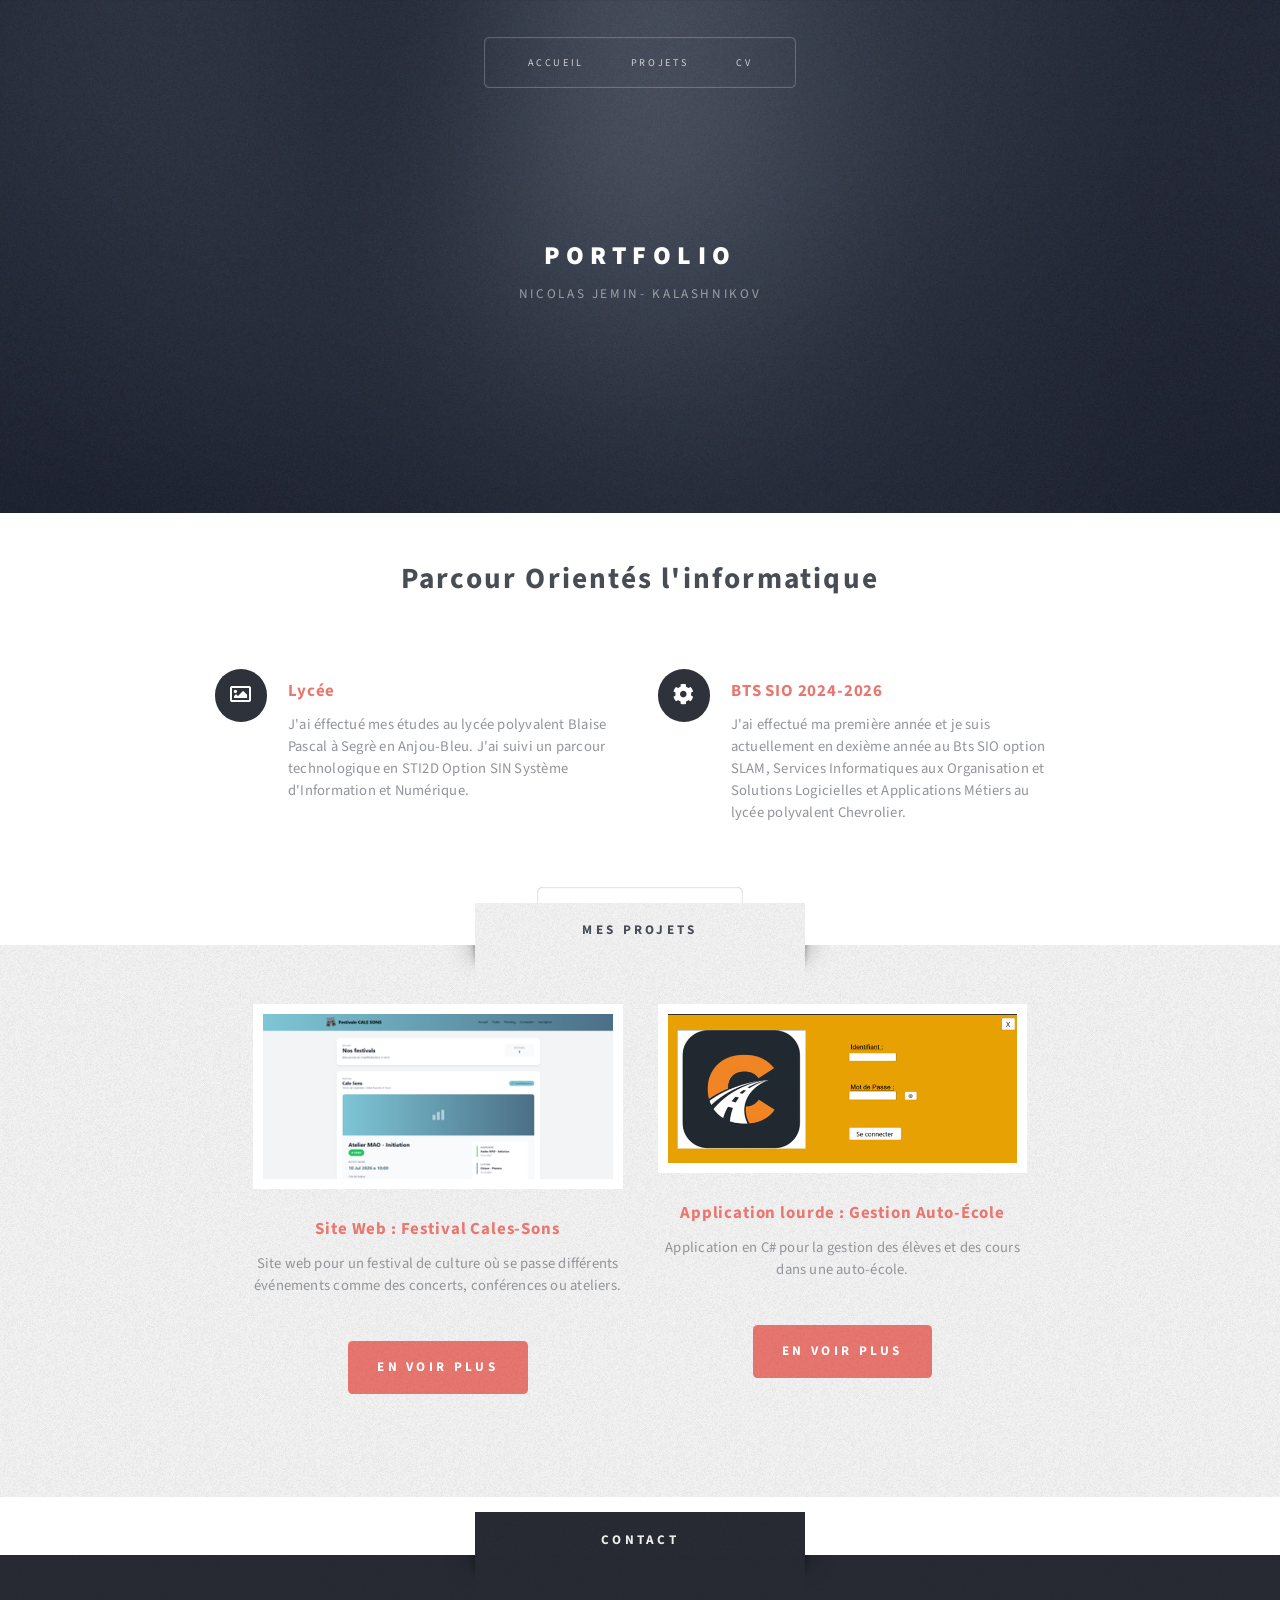
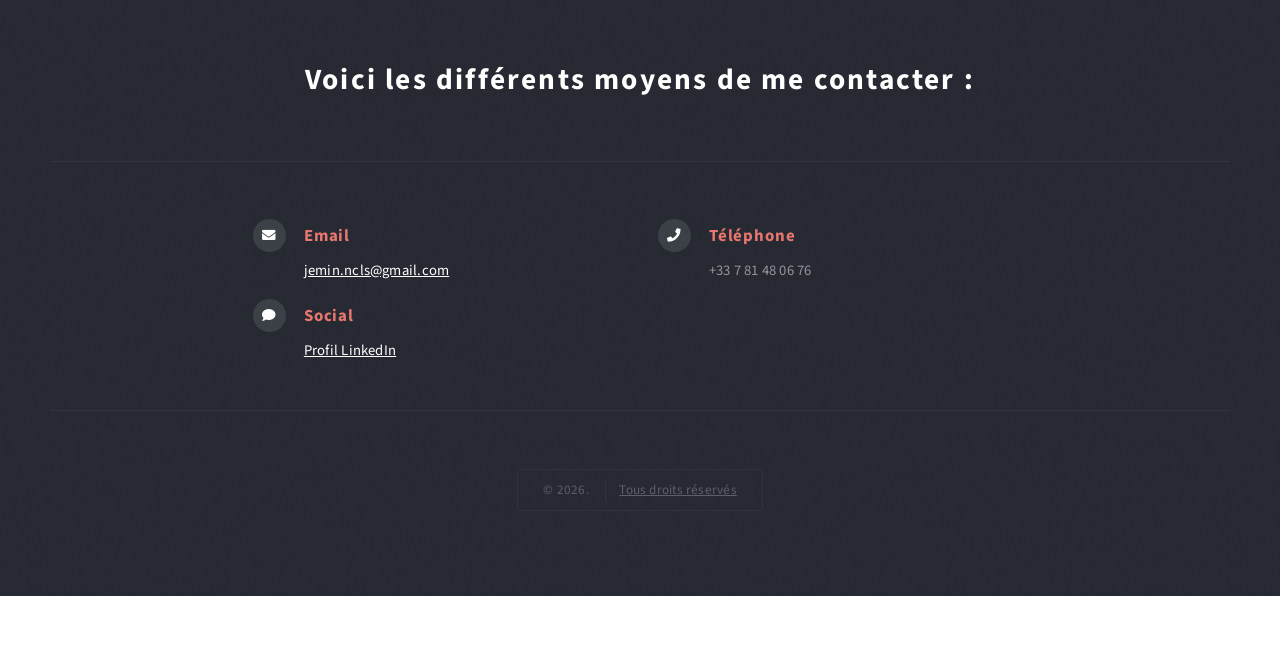
==== index.html @ 2f9d300e "correction erreurs" ====
<!DOCTYPE HTML>
<!--
	Escape Velocity by HTML5 UP
	html5up.net | @ajlkn
	Free for personal and commercial use under the CCA 3.0 license (html5up.net/license)
-->
<html>
	<!-- HEAD - Métadonnées et ressources -->
	<head>
		<!-- Titre de la page -->
		<title>Portfolio</title>
		<!-- Encodage UTF-8 -->
		<meta charset="utf-8" />
		<!-- Feuille de style principale -->
		<link rel="stylesheet" href="assets/css/main.css" />
	</head>
	<body class="homepage is-preload">
		<div id="page-wrapper">

			<!-- HEADER - En-tête principal du site -->
				<section id="header" class="wrapper">

					<!-- LOGO - Titre et sous-titre du site -->
						<div id="logo">
							<h1><a href="index.html">Portfolio</a></h1>
							<p>Nicolas Jemin- Kalashnikov</p>
						</div>

					<!-- NAV - Barre de navigation principale avec menu déroulant -->
						<nav id="nav">
							<ul>
								<li class="current"><a href="index.html">Accueil</a></li>
								<li class="current"><a href="Projet.html">Projets</a></li>
								<li class="current"><a href="CV.html">CV</a></li>
							</ul>
						</nav>

				</section>

					<!-- FEATURES - Grille de 6 fonctionnalités en 2 colonnes -->
							<section id="features">
								<header class="style1">
									<h2>Parcour Orientés l'informatique</h2>
								</header>
								<div class="feature-list">
									<div class="row">
										<div class="col-6 col-12-medium">
											<section>
												<h3 class="icon fa-image">Lycée </h3>
												<p>J'ai éffectué mes études au lycée polyvalent Blaise Pascal à Segrè en Anjou-Bleu. J'ai suivi un parcour technologique en STI2D Option SIN Système d'Information et Numérique.</p>
											</section>
										</div>
										<div class="col-6 col-12-medium">
											<section>
												<h3 class="icon solid fa-cog">BTS SIO  2024-2026</h3>
												<p>J'ai effectué ma première année et je suis actuellement en dexième année au Bts SIO option SLAM, Services Informatiques aux Organisation et Solutions Logicielles et Applications Métiers au lycée polyvalent Chevrolier.</p>
											</section>
										</div>
									</div>
								</div>
								<ul class="actions special">
									<li><a href="CV.html" class="button style2 large">Lien vers CV</a></li>
								</ul>
							</section>

					</div>
				</section>

			<!-- HIGHLIGHTS SECTION - Section d'approbations/témoignages avec 2 colonnes -->
			 				<section id="highlights" class="wrapper style3">
					<div class="title">Mes Projets</div>
					<div class="container">
						<div class="row aln-center">
							<div class="col-4 col-12-medium">
								<section class="highlight">
									<a href="#" class="image featured"><img src="images/Image site festivake Cales-sons.png" alt="Festival Cales-Sons" /></a>
									<h3><a href="#">Site Web : Festival Cales-Sons</a></h3>
									<p>Site web pour un festival de culture où se passe différents événements comme des concerts, conférences ou ateliers.</p>
									<ul class="actions">
										<li><a href="Projet.html" class="button style1">En voir plus</a></li>
									</ul>
								</section>
							</div>
							<div class="col-4 col-12-medium">
								<section class="highlight">
									<a href="#" class="image featured"><img src="images/ApplicationCDS49png.png" alt="Festival Cales-Sons" /></a>
										<h3><a href="#">Application lourde : Gestion Auto-École</a></h3>
										<p>Application en C# pour la gestion des élèves et des cours dans une auto-école.</p>
										<ul class="actions">
											<li><a href="Projet.html" class="button style1">En voir plus</a></li>
										</ul>
								</section>
							</div>
						</div>
					</div>
				</section>

			<!-- FOOTER SECTION - Pied de page avec formulaire de contact et informations de contact -->
				<section id="footer" class="wrapper style4">
					<div class="title">Contact</div>
					<div class="container">
						
						<header class="style1">
							<h2>Voici les différents moyens de me contacter :</h2>
						</header>

						<div class="row aln-center">
							
							<div class="col-8 col-12-medium">
								
								<section class="feature-list small">
									<div class="row">
										
										<div class="col-6 col-12-small">
											<section>
												<h3 class="icon solid fa-envelope">Email</h3>
												<p>
													<a href="mailto:jemin.ncls@gmail.com">jemin.ncls@gmail.com</a>
												</p>
												<h3 class="icon solid fa-comment">Social</h3>
												<p>
													<a href="https://www.linkedin.com/in/nicolas-jemin-1128933a9/" target="_blank">Profil LinkedIn</a>
												</p>
											</section>
										</div>

										<div class="col-6 col-12-small">
											<section>
												<h3 class="icon solid fa-phone">Téléphone</h3>
												<p>
													+33 7 81 48 06 76
												</p>
											</section>
										</div>

									</div>
								</section>

							</div>
						</div>

						<div id="copyright" style="text-align: center;">
							<ul>
								<li>&copy; 2026.</li>
								<li><a href="#">Tous droits réservés</a></li>
							</ul>
						</div>
						
					</div>
				</section>

<!-- SCRIPTS - Fichiers JavaScript -->
		<!-- jQuery principal -->
		<script src="assets/js/jquery.min.js"></script>
		<!-- Plugin jQuery Dropotron (menus déroulants) -->
		<script src="assets/js/jquery.dropotron.min.js"></script>
		<!-- Utilitaires du navigateur -->
		<script src="assets/js/browser.min.js"></script>
		<!-- Gestion des points de rupture responsive -->
		<script src="assets/js/breakpoints.min.js"></script>
		<!-- Fonctions utilitaires générales -->
		<script src="assets/js/util.js"></script>
		<!-- Script principal du site -->
			<script src="assets/js/main.js"></script>

	</body>
	<!-- FIN DU DOCUMENT -->
</html>
---- assets/css/main.css ----
@import url("fontawesome-all.min.css");
@import url("https://fonts.googleapis.com/css?family=Source+Sans+Pro:400,400italic,700,900");

/*
	Escape Velocity by HTML5 UP
	html5up.net | @ajlkn
	Free for personal and commercial use under the CCA 3.0 license (html5up.net/license)
*/

html, body, div, span, applet, object,
iframe, h1, h2, h3, h4, h5, h6, p, blockquote,
pre, a, abbr, acronym, address, big, cite,
code, del, dfn, em, img, ins, kbd, q, s, samp,
small, strike, strong, sub, sup, tt, var, b,
u, i, center, dl, dt, dd, ol, ul, li, fieldset,
form, label, legend, table, caption, tbody,
tfoot, thead, tr, th, td, article, aside,
canvas, details, embed, figure, figcaption,
footer, header, hgroup, menu, nav, output, ruby,
section, summary, time, mark, audio, video {
	margin: 0;
	padding: 0;
	border: 0;
	font-size: 100%;
	font: inherit;
	vertical-align: baseline;}

article, aside, details, figcaption, figure,
footer, header, hgroup, menu, nav, section {
	display: block;}

body {
	line-height: 1;
}

ol, ul {
	list-style: none;
}

blockquote, q {
	quotes: none;
}

	blockquote:before, blockquote:after, q:before, q:after {
		content: '';
		content: none;
	}

table {
	border-collapse: collapse;
	border-spacing: 0;
}

body {
	-webkit-text-size-adjust: none;
}

mark {
	background-color: transparent;
	color: inherit;
}

input::-moz-focus-inner {
	border: 0;
	padding: 0;
}

input, select, textarea {
	-moz-appearance: none;
	-webkit-appearance: none;
	-ms-appearance: none;
	appearance: none;
}

/* Basic */

	@-ms-viewport {
		width: device-width;
	}

	html {
		box-sizing: border-box;
	}

	*, *:before, *:after {
		box-sizing: inherit;
	}

	body.is-preload *, body.is-preload *:before, body.is-preload *:after {
		-moz-animation: none !important;
		-webkit-animation: none !important;
		-ms-animation: none !important;
		animation: none !important;
		-moz-transition: none !important;
		-webkit-transition: none !important;
		-ms-transition: none !important;
		transition: none !important;
	}

	body, input, textarea, select {
		font-family: 'Source Sans Pro', sans-serif;
		font-weight: 400;
		color: #919499;
		font-size: 14pt;
		line-height: 1.75em;
		letter-spacing: 0.025em;
	}

	h1, h2, h3, h4, h5, h6 {
		font-weight: 700;
		color: #484d55;
	}

		h1 a, h2 a, h3 a, h4 a, h5 a, h6 a {
			color: inherit;
			text-decoration: none;
		}

	a {
		-moz-transition: color .25s ease-in-out;
		-webkit-transition: color .25s ease-in-out;
		-ms-transition: color .25s ease-in-out;
		transition: color .25s ease-in-out;
		text-decoration: underline;
		color: #717479;
	}

		a:hover {
			text-decoration: none;
		}

	strong, b {
		font-weight: 700;
		color: #484d55;
	}

	blockquote {
		border-left: solid 0.5em #ddd;
		padding: 1em 0 1em 2em;
		font-style: italic;
	}

	em, i {
		font-style: italic;
	}

	hr {
		border: 0;
		border-top: solid 1px #ddd;
		margin: 2em 0 2em 0;
	}

	sub {
		position: relative;
		top: 0.5em;
		font-size: 0.8em;
	}

	sup {
		position: relative;
		top: -0.5em;
		font-size: 0.8em;
	}

	.nobr {
		white-space: nowrap;
	}

	br.clear {
		clear: both;
	}

	p, ul, ol, dl, table, blockquote, form {
		margin-bottom: 2em;
	}

/* Container */

	.container {
		margin: 0 auto;
		max-width: 100%;
		width: 68em;
	}

		@media screen and (max-width: 1680px) {

			.container {
				width: 70em;
			}

		}

		@media screen and (max-width: 1280px) {

			.container {
				width: calc(100% - 100px);
			}

		}

		@media screen and (max-width: 980px) {

			.container {
				width: calc(100% - 100px);
			}

		}

		@media screen and (max-width: 736px) {

			.container {
				width: calc(100% - 40px);
			}

		}

/* Row */

	.row {
		display: flex;
		flex-wrap: wrap;
		box-sizing: border-box;
		align-items: stretch;
	}

		.row > * {
			box-sizing: border-box;
		}

		.row.gtr-uniform > * > :last-child {
			margin-bottom: 0;
		}

		.row.aln-left {
			justify-content: flex-start;
		}

		.row.aln-center {
			justify-content: center;
		}

		.row.aln-right {
			justify-content: flex-end;
		}

		.row.aln-top {
			align-items: flex-start;
		}

		.row.aln-middle {
			align-items: center;
		}

		.row.aln-bottom {
			align-items: flex-end;
		}

		.row > .imp {
			order: -1;
		}

		.row > .col-1 {
			width: 8.33333%;
		}

		.row > .off-1 {
			margin-left: 8.33333%;
		}

		.row > .col-2 {
			width: 16.66667%;
		}

		.row > .off-2 {
			margin-left: 16.66667%;
		}

		.row > .col-3 {
			width: 25%;
		}

		.row > .off-3 {
			margin-left: 25%;
		}

		.row > .col-4 {
			width: 33.33333%;
		}

		.row > .off-4 {
			margin-left: 33.33333%;
		}

		.row > .col-5 {
			width: 41.66667%;
		}

		.row > .off-5 {
			margin-left: 41.66667%;
		}

		.row > .col-6 {
			width: 50%;
		}

		.row > .off-6 {
			margin-left: 50%;
		}

		.row > .col-7 {
			width: 58.33333%;
		}

		.row > .off-7 {
			margin-left: 58.33333%;
		}

		.row > .col-8 {
			width: 66.66667%;
		}

		.row > .off-8 {
			margin-left: 66.66667%;
		}

		.row > .col-9 {
			width: 75%;
		}

		.row > .off-9 {
			margin-left: 75%;
		}

		.row > .col-10 {
			width: 83.33333%;
		}

		.row > .off-10 {
			margin-left: 83.33333%;
		}

		.row > .col-11 {
			width: 91.66667%;
		}

		.row > .off-11 {
			margin-left: 91.66667%;
		}

		.row > .col-12 {
			width: 100%;
		}

		.row > .off-12 {
			margin-left: 100%;
		}

		.row.gtr-0 {
			margin-top: 0px;
			margin-left: 0px;
		}

			.row.gtr-0 > * {
				padding: 0px 0 0 0px;
			}

			.row.gtr-0.gtr-uniform {
				margin-top: 0px;
			}

				.row.gtr-0.gtr-uniform > * {
					padding-top: 0px;
				}

		.row.gtr-25 {
			margin-top: -12.5px;
			margin-left: -12.5px;
		}

			.row.gtr-25 > * {
				padding: 12.5px 0 0 12.5px;
			}

			.row.gtr-25.gtr-uniform {
				margin-top: -12.5px;
			}

				.row.gtr-25.gtr-uniform > * {
					padding-top: 12.5px;
				}

		.row.gtr-50 {
			margin-top: -25px;
			margin-left: -25px;
		}

			.row.gtr-50 > * {
				padding: 25px 0 0 25px;
			}

			.row.gtr-50.gtr-uniform {
				margin-top: -25px;
			}

				.row.gtr-50.gtr-uniform > * {
					padding-top: 25px;
				}

		.row {
			margin-top: -50px;
			margin-left: -50px;
		}

			.row > * {
				padding: 50px 0 0 50px;
			}

			.row.gtr-uniform {
				margin-top: -50px;
			}

				.row.gtr-uniform > * {
					padding-top: 50px;
				}

		.row.gtr-150 {
			margin-top: -75px;
			margin-left: -75px;
		}

			.row.gtr-150 > * {
				padding: 75px 0 0 75px;
			}

			.row.gtr-150.gtr-uniform {
				margin-top: -75px;
			}

				.row.gtr-150.gtr-uniform > * {
					padding-top: 75px;
				}

		.row.gtr-200 {
			margin-top: -100px;
			margin-left: -100px;
		}

			.row.gtr-200 > * {
				padding: 100px 0 0 100px;
			}

			.row.gtr-200.gtr-uniform {
				margin-top: -100px;
			}

				.row.gtr-200.gtr-uniform > * {
					padding-top: 100px;
				}

		@media screen and (max-width: 1680px) {

			.row {
				display: flex;
				flex-wrap: wrap;
				box-sizing: border-box;
				align-items: stretch;
			}

				.row > * {
					box-sizing: border-box;
				}

				.row.gtr-uniform > * > :last-child {
					margin-bottom: 0;
				}

				.row.aln-left {
					justify-content: flex-start;
				}

				.row.aln-center {
					justify-content: center;
				}

				.row.aln-right {
					justify-content: flex-end;
				}

				.row.aln-top {
					align-items: flex-start;
				}

				.row.aln-middle {
					align-items: center;
				}

				.row.aln-bottom {
					align-items: flex-end;
				}

				.row > .imp-xlarge {
					order: -1;
				}

				.row > .col-1-xlarge {
					width: 8.33333%;
				}

				.row > .off-1-xlarge {
					margin-left: 8.33333%;
				}

				.row > .col-2-xlarge {
					width: 16.66667%;
				}

				.row > .off-2-xlarge {
					margin-left: 16.66667%;
				}

				.row > .col-3-xlarge {
					width: 25%;
				}

				.row > .off-3-xlarge {
					margin-left: 25%;
				}

				.row > .col-4-xlarge {
					width: 33.33333%;
				}

				.row > .off-4-xlarge {
					margin-left: 33.33333%;
				}

				.row > .col-5-xlarge {
					width: 41.66667%;
				}

				.row > .off-5-xlarge {
					margin-left: 41.66667%;
				}

				.row > .col-6-xlarge {
					width: 50%;
				}

				.row > .off-6-xlarge {
					margin-left: 50%;
				}

				.row > .col-7-xlarge {
					width: 58.33333%;
				}

				.row > .off-7-xlarge {
					margin-left: 58.33333%;
				}

				.row > .col-8-xlarge {
					width: 66.66667%;
				}

				.row > .off-8-xlarge {
					margin-left: 66.66667%;
				}

				.row > .col-9-xlarge {
					width: 75%;
				}

				.row > .off-9-xlarge {
					margin-left: 75%;
				}

				.row > .col-10-xlarge {
					width: 83.33333%;
				}

				.row > .off-10-xlarge {
					margin-left: 83.33333%;
				}

				.row > .col-11-xlarge {
					width: 91.66667%;
				}

				.row > .off-11-xlarge {
					margin-left: 91.66667%;
				}

				.row > .col-12-xlarge {
					width: 100%;
				}

				.row > .off-12-xlarge {
					margin-left: 100%;
				}

				.row.gtr-0 {
					margin-top: 0px;
					margin-left: 0px;
				}

					.row.gtr-0 > * {
						padding: 0px 0 0 0px;
					}

					.row.gtr-0.gtr-uniform {
						margin-top: 0px;
					}

						.row.gtr-0.gtr-uniform > * {
							padding-top: 0px;
						}

				.row.gtr-25 {
					margin-top: -12.5px;
					margin-left: -12.5px;
				}

					.row.gtr-25 > * {
						padding: 12.5px 0 0 12.5px;
					}

					.row.gtr-25.gtr-uniform {
						margin-top: -12.5px;
					}

						.row.gtr-25.gtr-uniform > * {
							padding-top: 12.5px;
						}

				.row.gtr-50 {
					margin-top: -25px;
					margin-left: -25px;
				}

					.row.gtr-50 > * {
						padding: 25px 0 0 25px;
					}

					.row.gtr-50.gtr-uniform {
						margin-top: -25px;
					}

						.row.gtr-50.gtr-uniform > * {
							padding-top: 25px;
						}

				.row {
					margin-top: -50px;
					margin-left: -50px;
				}

					.row > * {
						padding: 50px 0 0 50px;
					}

					.row.gtr-uniform {
						margin-top: -50px;
					}

						.row.gtr-uniform > * {
							padding-top: 50px;
						}

				.row.gtr-150 {
					margin-top: -75px;
					margin-left: -75px;
				}

					.row.gtr-150 > * {
						padding: 75px 0 0 75px;
					}

					.row.gtr-150.gtr-uniform {
						margin-top: -75px;
					}

						.row.gtr-150.gtr-uniform > * {
							padding-top: 75px;
						}

				.row.gtr-200 {
					margin-top: -100px;
					margin-left: -100px;
				}

					.row.gtr-200 > * {
						padding: 100px 0 0 100px;
					}

					.row.gtr-200.gtr-uniform {
						margin-top: -100px;
					}

						.row.gtr-200.gtr-uniform > * {
							padding-top: 100px;
						}

		}

		@media screen and (max-width: 1280px) {

			.row {
				display: flex;
				flex-wrap: wrap;
				box-sizing: border-box;
				align-items: stretch;
			}

				.row > * {
					box-sizing: border-box;
				}

				.row.gtr-uniform > * > :last-child {
					margin-bottom: 0;
				}

				.row.aln-left {
					justify-content: flex-start;
				}

				.row.aln-center {
					justify-content: center;
				}

				.row.aln-right {
					justify-content: flex-end;
				}

				.row.aln-top {
					align-items: flex-start;
				}

				.row.aln-middle {
					align-items: center;
				}

				.row.aln-bottom {
					align-items: flex-end;
				}

				.row > .imp-large {
					order: -1;
				}

				.row > .col-1-large {
					width: 8.33333%;
				}

				.row > .off-1-large {
					margin-left: 8.33333%;
				}

				.row > .col-2-large {
					width: 16.66667%;
				}

				.row > .off-2-large {
					margin-left: 16.66667%;
				}

				.row > .col-3-large {
					width: 25%;
				}

				.row > .off-3-large {
					margin-left: 25%;
				}

				.row > .col-4-large {
					width: 33.33333%;
				}

				.row > .off-4-large {
					margin-left: 33.33333%;
				}

				.row > .col-5-large {
					width: 41.66667%;
				}

				.row > .off-5-large {
					margin-left: 41.66667%;
				}

				.row > .col-6-large {
					width: 50%;
				}

				.row > .off-6-large {
					margin-left: 50%;
				}

				.row > .col-7-large {
					width: 58.33333%;
				}

				.row > .off-7-large {
					margin-left: 58.33333%;
				}

				.row > .col-8-large {
					width: 66.66667%;
				}

				.row > .off-8-large {
					margin-left: 66.66667%;
				}

				.row > .col-9-large {
					width: 75%;
				}

				.row > .off-9-large {
					margin-left: 75%;
				}

				.row > .col-10-large {
					width: 83.33333%;
				}

				.row > .off-10-large {
					margin-left: 83.33333%;
				}

				.row > .col-11-large {
					width: 91.66667%;
				}

				.row > .off-11-large {
					margin-left: 91.66667%;
				}

				.row > .col-12-large {
					width: 100%;
				}

				.row > .off-12-large {
					margin-left: 100%;
				}

				.row.gtr-0 {
					margin-top: 0px;
					margin-left: 0px;
				}

					.row.gtr-0 > * {
						padding: 0px 0 0 0px;
					}

					.row.gtr-0.gtr-uniform {
						margin-top: 0px;
					}

						.row.gtr-0.gtr-uniform > * {
							padding-top: 0px;
						}

				.row.gtr-25 {
					margin-top: -8.75px;
					margin-left: -8.75px;
				}

					.row.gtr-25 > * {
						padding: 8.75px 0 0 8.75px;
					}

					.row.gtr-25.gtr-uniform {
						margin-top: -8.75px;
					}

						.row.gtr-25.gtr-uniform > * {
							padding-top: 8.75px;
						}

				.row.gtr-50 {
					margin-top: -17.5px;
					margin-left: -17.5px;
				}

					.row.gtr-50 > * {
						padding: 17.5px 0 0 17.5px;
					}

					.row.gtr-50.gtr-uniform {
						margin-top: -17.5px;
					}

						.row.gtr-50.gtr-uniform > * {
							padding-top: 17.5px;
						}

				.row {
					margin-top: -35px;
					margin-left: -35px;
				}

					.row > * {
						padding: 35px 0 0 35px;
					}

					.row.gtr-uniform {
						margin-top: -35px;
					}

						.row.gtr-uniform > * {
							padding-top: 35px;
						}

				.row.gtr-150 {
					margin-top: -52.5px;
					margin-left: -52.5px;
				}

					.row.gtr-150 > * {
						padding: 52.5px 0 0 52.5px;
					}

					.row.gtr-150.gtr-uniform {
						margin-top: -52.5px;
					}

						.row.gtr-150.gtr-uniform > * {
							padding-top: 52.5px;
						}

				.row.gtr-200 {
					margin-top: -70px;
					margin-left: -70px;
				}

					.row.gtr-200 > * {
						padding: 70px 0 0 70px;
					}

					.row.gtr-200.gtr-uniform {
						margin-top: -70px;
					}

						.row.gtr-200.gtr-uniform > * {
							padding-top: 70px;
						}

		}

		@media screen and (max-width: 980px) {

			.row {
				display: flex;
				flex-wrap: wrap;
				box-sizing: border-box;
				align-items: stretch;
			}

				.row > * {
					box-sizing: border-box;
				}

				.row.gtr-uniform > * > :last-child {
					margin-bottom: 0;
				}

				.row.aln-left {
					justify-content: flex-start;
				}

				.row.aln-center {
					justify-content: center;
				}

				.row.aln-right {
					justify-content: flex-end;
				}

				.row.aln-top {
					align-items: flex-start;
				}

				.row.aln-middle {
					align-items: center;
				}

				.row.aln-bottom {
					align-items: flex-end;
				}

				.row > .imp-medium {
					order: -1;
				}

				.row > .col-1-medium {
					width: 8.33333%;
				}

				.row > .off-1-medium {
					margin-left: 8.33333%;
				}

				.row > .col-2-medium {
					width: 16.66667%;
				}

				.row > .off-2-medium {
					margin-left: 16.66667%;
				}

				.row > .col-3-medium {
					width: 25%;
				}

				.row > .off-3-medium {
					margin-left: 25%;
				}

				.row > .col-4-medium {
					width: 33.33333%;
				}

				.row > .off-4-medium {
					margin-left: 33.33333%;
				}

				.row > .col-5-medium {
					width: 41.66667%;
				}

				.row > .off-5-medium {
					margin-left: 41.66667%;
				}

				.row > .col-6-medium {
					width: 50%;
				}

				.row > .off-6-medium {
					margin-left: 50%;
				}

				.row > .col-7-medium {
					width: 58.33333%;
				}

				.row > .off-7-medium {
					margin-left: 58.33333%;
				}

				.row > .col-8-medium {
					width: 66.66667%;
				}

				.row > .off-8-medium {
					margin-left: 66.66667%;
				}

				.row > .col-9-medium {
					width: 75%;
				}

				.row > .off-9-medium {
					margin-left: 75%;
				}

				.row > .col-10-medium {
					width: 83.33333%;
				}

				.row > .off-10-medium {
					margin-left: 83.33333%;
				}

				.row > .col-11-medium {
					width: 91.66667%;
				}

				.row > .off-11-medium {
					margin-left: 91.66667%;
				}

				.row > .col-12-medium {
					width: 100%;
				}

				.row > .off-12-medium {
					margin-left: 100%;
				}

				.row.gtr-0 {
					margin-top: 0px;
					margin-left: 0px;
				}

					.row.gtr-0 > * {
						padding: 0px 0 0 0px;
					}

					.row.gtr-0.gtr-uniform {
						margin-top: 0px;
					}

						.row.gtr-0.gtr-uniform > * {
							padding-top: 0px;
						}

				.row.gtr-25 {
					margin-top: -12.5px;
					margin-left: -12.5px;
				}

					.row.gtr-25 > * {
						padding: 12.5px 0 0 12.5px;
					}

					.row.gtr-25.gtr-uniform {
						margin-top: -12.5px;
					}

						.row.gtr-25.gtr-uniform > * {
							padding-top: 12.5px;
						}

				.row.gtr-50 {
					margin-top: -25px;
					margin-left: -25px;
				}

					.row.gtr-50 > * {
						padding: 25px 0 0 25px;
					}

					.row.gtr-50.gtr-uniform {
						margin-top: -25px;
					}

						.row.gtr-50.gtr-uniform > * {
							padding-top: 25px;
						}

				.row {
					margin-top: -50px;
					margin-left: -50px;
				}

					.row > * {
						padding: 50px 0 0 50px;
					}

					.row.gtr-uniform {
						margin-top: -50px;
					}

						.row.gtr-uniform > * {
							padding-top: 50px;
						}

				.row.gtr-150 {
					margin-top: -75px;
					margin-left: -75px;
				}

					.row.gtr-150 > * {
						padding: 75px 0 0 75px;
					}

					.row.gtr-150.gtr-uniform {
						margin-top: -75px;
					}

						.row.gtr-150.gtr-uniform > * {
							padding-top: 75px;
						}

				.row.gtr-200 {
					margin-top: -100px;
					margin-left: -100px;
				}

					.row.gtr-200 > * {
						padding: 100px 0 0 100px;
					}

					.row.gtr-200.gtr-uniform {
						margin-top: -100px;
					}

						.row.gtr-200.gtr-uniform > * {
							padding-top: 100px;
						}

		}

		@media screen and (max-width: 736px) {

			.row {
				display: flex;
				flex-wrap: wrap;
				box-sizing: border-box;
				align-items: stretch;
			}

				.row > * {
					box-sizing: border-box;
				}

				.row.gtr-uniform > * > :last-child {
					margin-bottom: 0;
				}

				.row.aln-left {
					justify-content: flex-start;
				}

				.row.aln-center {
					justify-content: center;
				}

				.row.aln-right {
					justify-content: flex-end;
				}

				.row.aln-top {
					align-items: flex-start;
				}

				.row.aln-middle {
					align-items: center;
				}

				.row.aln-bottom {
					align-items: flex-end;
				}

				.row > .imp-small {
					order: -1;
				}

				.row > .col-1-small {
					width: 8.33333%;
				}

				.row > .off-1-small {
					margin-left: 8.33333%;
				}

				.row > .col-2-small {
					width: 16.66667%;
				}

				.row > .off-2-small {
					margin-left: 16.66667%;
				}

				.row > .col-3-small {
					width: 25%;
				}

				.row > .off-3-small {
					margin-left: 25%;
				}

				.row > .col-4-small {
					width: 33.33333%;
				}

				.row > .off-4-small {
					margin-left: 33.33333%;
				}

				.row > .col-5-small {
					width: 41.66667%;
				}

				.row > .off-5-small {
					margin-left: 41.66667%;
				}

				.row > .col-6-small {
					width: 50%;
				}

				.row > .off-6-small {
					margin-left: 50%;
				}

				.row > .col-7-small {
					width: 58.33333%;
				}

				.row > .off-7-small {
					margin-left: 58.33333%;
				}

				.row > .col-8-small {
					width: 66.66667%;
				}

				.row > .off-8-small {
					margin-left: 66.66667%;
				}

				.row > .col-9-small {
					width: 75%;
				}

				.row > .off-9-small {
					margin-left: 75%;
				}

				.row > .col-10-small {
					width: 83.33333%;
				}

				.row > .off-10-small {
					margin-left: 83.33333%;
				}

				.row > .col-11-small {
					width: 91.66667%;
				}

				.row > .off-11-small {
					margin-left: 91.66667%;
				}

				.row > .col-12-small {
					width: 100%;
				}

				.row > .off-12-small {
					margin-left: 100%;
				}

				.row.gtr-0 {
					margin-top: 0px;
					margin-left: 0px;
				}

					.row.gtr-0 > * {
						padding: 0px 0 0 0px;
					}

					.row.gtr-0.gtr-uniform {
						margin-top: 0px;
					}

						.row.gtr-0.gtr-uniform > * {
							padding-top: 0px;
						}

				.row.gtr-25 {
					margin-top: -7.5px;
					margin-left: -7.5px;
				}

					.row.gtr-25 > * {
						padding: 7.5px 0 0 7.5px;
					}

					.row.gtr-25.gtr-uniform {
						margin-top: -7.5px;
					}

						.row.gtr-25.gtr-uniform > * {
							padding-top: 7.5px;
						}

				.row.gtr-50 {
					margin-top: -15px;
					margin-left: -15px;
				}

					.row.gtr-50 > * {
						padding: 15px 0 0 15px;
					}

					.row.gtr-50.gtr-uniform {
						margin-top: -15px;
					}

						.row.gtr-50.gtr-uniform > * {
							padding-top: 15px;
						}

				.row {
					margin-top: -30px;
					margin-left: -30px;
				}

					.row > * {
						padding: 30px 0 0 30px;
					}

					.row.gtr-uniform {
						margin-top: -30px;
					}

						.row.gtr-uniform > * {
							padding-top: 30px;
						}

				.row.gtr-150 {
					margin-top: -45px;
					margin-left: -45px;
				}

					.row.gtr-150 > * {
						padding: 45px 0 0 45px;
					}

					.row.gtr-150.gtr-uniform {
						margin-top: -45px;
					}

						.row.gtr-150.gtr-uniform > * {
							padding-top: 45px;
						}

				.row.gtr-200 {
					margin-top: -60px;
					margin-left: -60px;
				}

					.row.gtr-200 > * {
						padding: 60px 0 0 60px;
					}

					.row.gtr-200.gtr-uniform {
						margin-top: -60px;
					}

						.row.gtr-200.gtr-uniform > * {
							padding-top: 60px;
						}

		}

/* Section/Article */

	section,
	article {
		margin: 0 0 4em 0;
	}

	section > :last-child,
	article > :last-child,
	section:last-child,
	article:last-child {
		margin-bottom: 0;
	}

	header.style1 {
		text-align: center;
		padding: 3em 0 3em 0;
	}

		header.style1 h2 {
			font-weight: 700;
			font-size: 2em;
			letter-spacing: 0.075em;
			line-height: 1.5em;
		}

		header.style1 p {
			color: #b1b4b9;
			display: block;
			margin: 1.15em 0 0 0;
			font-size: 1.3em;
			letter-spacing: 0.075em;
			line-height: 1.5em;
		}

/* Table */

	table {
		width: 100%;
	}

		table.default {
			width: 100%;
		}

			table.default tbody tr:nth-child(2n+2) {
				background: #f4f4f4;
			}

			table.default td {
				padding: 0.5em 1em 0.5em 1em;
			}

			table.default th {
				text-align: left;
				font-weight: 400;
				padding: 0.5em 1em 0.5em 1em;
			}

			table.default thead {
				background: #484d55;
				color: #fff;
			}

			table.default tfoot {
				background: #eee;
			}

/* Form */

	form label {
		display: block;
		font-weight: 700;
		color: #484d55;
		margin: 0.25em 0 0.5em 0;
	}

	form input[type="text"],
	form input[type="email"],
	form input[type="password"],
	form select,
	form textarea {
		-moz-transition: all .25s ease-in-out;
		-webkit-transition: all .25s ease-in-out;
		-ms-transition: all .25s ease-in-out;
		transition: all .25s ease-in-out;
		-webkit-appearance: none;
		display: block;
		border: 0;
		background: #eee;
		box-shadow: inset 0px 0px 1px 0px #a0a1a7;
		border-radius: 0.35em;
		width: 100%;
		padding: 0.75em 1em 0.75em 1em;
	}

		form input[type="text"]:focus,
		form input[type="email"]:focus,
		form input[type="password"]:focus,
		form select:focus,
		form textarea:focus {
			background: #f8f8f8;
		}

	form input[type="text"],
	form input[type="email"]
	input[type="password"] {
		line-height: 1em;
	}

	form select {
		line-height: 1em;
	}

	form textarea {
		min-height: 8em;
	}

	form ul.actions {
		margin-top: 0;
	}

	form ::-webkit-input-placeholder {
		color: #555 !important;
		font-style: italic;
		line-height: 1.35em;
	}

	form :-moz-placeholder {
		color: #555 !important;
		font-style: italic;
	}

	form ::-moz-placeholder {
		color: #555 !important;
		font-style: italic;
	}

	form :-ms-input-placeholder {
		color: #555 !important;
		font-style: italic;
	}

	form ::-moz-focus-inner {
		border: 0;
	}

/* Image */

	.image {
		display: inline-block;
	}

		.image img {
			display: block;
			width: 100%;
		}

		.image.fit {
			display: block;
			width: 100%;
		}

		.image.left {
			float: left;
			margin: 0 2em 2em 0;
		}

		.image.centered {
			display: block;
			margin: 0 0 2em 0;
		}

			.image.centered img {
				margin: 0 auto;
				width: auto;
			}

		.image.featured {
			display: block;
			width: 100%;
			margin: 0 0 2em 0;
		}

/* Button */

	input[type="button"],
	input[type="submit"],
	input[type="reset"],
	button,
	.button {
		-moz-transition: all .25s ease-in-out;
		-webkit-transition: all .25s ease-in-out;
		-ms-transition: all .25s ease-in-out;
		transition: all .25s ease-in-out;
		display: inline-block;
		background: #444;
		text-align: center;
		text-transform: uppercase;
		font-weight: 700;
		letter-spacing: 0.25em;
		text-decoration: none;
		border-radius: 0.35em;
		border: 0;
		outline: 0;
		cursor: pointer;
		padding: 0 2.25em 0 2.25em;
		font-size: 0.9em;
		min-width: 12em;
		height: 4em;
		line-height: 4em;
	}

		input[type="button"]:hover,
		input[type="submit"]:hover,
		input[type="reset"]:hover,
		button:hover,
		.button:hover {
			background-color: #f98780;
		}

		input[type="button"].large,
		input[type="submit"].large,
		input[type="reset"].large,
		button.large,
		.button.large {
			font-size: 1em;
			min-width: 14em;
		}

		input[type="button"].style1,
		input[type="submit"].style1,
		input[type="reset"].style1,
		button.style1,
		.button.style1 {
			background: #e97770 url("images/overlay.png");
			color: #fff;
		}

			input[type="button"].style1:hover,
			input[type="submit"].style1:hover,
			input[type="reset"].style1:hover,
			button.style1:hover,
			.button.style1:hover {
				background-color: #f98780;
			}

			input[type="button"].style1:active,
			input[type="submit"].style1:active,
			input[type="reset"].style1:active,
			button.style1:active,
			.button.style1:active {
				background-color: #d96760;
			}

		input[type="button"].style2,
		input[type="submit"].style2,
		input[type="reset"].style2,
		button.style2,
		.button.style2 {
			background: none;
			color: #606167;
			box-shadow: inset 0px 0px 2px 0px #a0a1a7;
		}

			input[type="button"].style2:hover,
			input[type="submit"].style2:hover,
			input[type="reset"].style2:hover,
			button.style2:hover,
			.button.style2:hover {
				box-shadow: inset 0px 0px 2px 0px #606167;
			}

			input[type="button"].style2:active,
			input[type="submit"].style2:active,
			input[type="reset"].style2:active,
			button.style2:active,
			.button.style2:active {
				box-shadow: inset 0px 0px 2px 0px #202127;
			}

		input[type="button"].style3,
		input[type="submit"].style3,
		input[type="reset"].style3,
		button.style3,
		.button.style3 {
			background: #2f333b url("images/overlay.png");
			color: #fff;
		}

			input[type="button"].style3:hover,
			input[type="submit"].style3:hover,
			input[type="reset"].style3:hover,
			button.style3:hover,
			.button.style3:hover {
				background-color: #3f434b;
			}

			input[type="button"].style3:active,
			input[type="submit"].style3:active,
			input[type="reset"].style3:active,
			button.style3:active,
			.button.style3:active {
				background-color: #1f232b;
			}

/* List */

	ul {
		list-style: disc;
		padding-left: 1em;
	}

		ul li {
			padding-left: 0.5em;
		}

		ul.style2 {
			list-style: none;
			padding-left: 0;
		}

			ul.style2 li {
				border-top: solid 1px #eee;
				padding: 1.5em 0 0 0;
				margin: 1.5em 0 0 0;
			}

				ul.style2 li:first-child {
					border-top: 0;
					padding-top: 0;
					margin-top: 0;
				}

		ul.style3 {
			list-style: none;
			padding-left: 0;
		}

			ul.style3 li {
				border-top: solid 1px #eee;
				padding: 0.5em 0 0 0;
				margin: 0.5em 0 0 0;
			}

				ul.style3 li:first-child {
					border-top: 0;
					padding-top: 0;
					margin-top: 0;
				}

	ol {
		list-style: decimal;
		padding-left: 1.25em;
	}

		ol li {
			padding-left: 0.25em;
		}

/* Actions */

	ul.actions {
		list-style: none;
		padding-left: 0;
		margin: 3em 0 0 0;
	}

		ul.actions li {
			display: inline-block;
			margin: 0 0.75em 0 0.75em;
			padding-left: 0;
		}

			ul.actions li:first-child {
				margin-left: 0;
			}

			ul.actions li:last-child {
				margin-right: 0;
			}

		ul.actions.special {
			text-align: center;
		}

/* Feature List */

	.feature-list {
		max-width: 58em;
		margin-left: auto;
		margin-right: auto;
		position: relative;
		top: 0.75em;
	}

		.feature-list section {
			border-top: solid 1px #eee;
			padding-top: 3em;
			padding-left: 5em;
			position: relative;
		}

		@media screen and (min-width: 981px) {

			.feature-list > .row > :nth-child(-n + 2) > section {
				border-top: 0;
				padding-top: 0;
			}

		}

		.feature-list h3 {
			color: #e97770 !important;
			margin: -0.35em 0 0.75em 0;
			font-size: 1.15em;
			letter-spacing: 0.05em;
		}

			.feature-list h3:before {
				display: block;
				color: #fff;
				background: #2f333b url("images/overlay.png");
				border-radius: 2.5em;
				text-align: center;
				width: 2.5em;
				height: 2.5em;
				line-height: 2.5em;
				margin-right: 0.75em;
				position: absolute;
				left: 0;
				margin-top: -0.5em;
			}

		.feature-list.small section {
			padding-left: 3.5em;
		}

		.feature-list.small h3:before {
			font-size: 0.8em;
		}

/* Icons */

	.icon {
		text-decoration: none;
		text-decoration: none;
	}

		.icon:before {
			-moz-osx-font-smoothing: grayscale;
			-webkit-font-smoothing: antialiased;
			display: inline-block;
			font-style: normal;
			font-variant: normal;
			text-rendering: auto;
			line-height: 1;
			text-transform: none !important;
			font-family: 'Font Awesome 5 Free';
			font-weight: 400;
		}

		.icon:before {
			line-height: inherit;
			font-size: 1.25em;
		}

		.icon > .label {
			display: none;
		}

		.icon.solid:before {
			font-weight: 900;
		}

		.icon.brands:before {
			font-family: 'Font Awesome 5 Brands';
		}

/* Box */

	.box header {
		margin: 0 0 1.5em 0;
	}

		.box header.style1 {
			position: relative;
			margin: -0.5em 0 0 0;
			padding-top: 0;
		}

	.box h2 {
		margin: 0 0 0.75em 0;
		font-size: 1.15em;
		letter-spacing: 0.05em;
	}

	.box h3 {
		margin: 0 0 0.5em 0;
		font-size: 1em;
		font-weight: 600;
		letter-spacing: 0.05em;
	}

	.box.post-excerpt .image.left {
		position: relative;
		top: 0.5em;
		width: 5em;
	}

	.box.post-excerpt h3, .box.post-excerpt p {
		margin-left: 7em;
	}

/* Wrapper */

	.wrapper {
		position: relative;
		padding: 6em 0 9em 0;
	}

		.wrapper .title {
			position: absolute;
			top: 0;
			left: 50%;
			text-align: center;
			text-transform: uppercase;
			display: block;
			font-weight: 700;
			letter-spacing: 0.25em;
			font-size: 0.9em;
			width: 25em;
			height: 3.25em;
			top: -3.25em;
			line-height: 3.25em;
			margin-bottom: -3.25em;
			margin-left: -12.5em;
			padding-top: 0.5em;
		}

			.wrapper .title:before {
				content: '';
				position: absolute;
				bottom: -38px;
				left: -35px;
				width: 35px;
				height: 38px;
				background: url("images/shadow.png");
			}

			.wrapper .title:after {
				-moz-transform: scaleX(-1);
				-webkit-transform: scaleX(-1);
				-ms-transform: scaleX(-1);
				transform: scaleX(-1);
				content: '';
				position: absolute;
				bottom: -38px;
				right: -35px;
				width: 35px;
				height: 38px;
				background: url("images/shadow.png");
			}

		.wrapper.style1 {
			background: #e97770 url("images/overlay.png");
			color: #eee;
			color: rgba(255, 255, 255, 0.75);
		}

			.wrapper.style1 .title {
				background: #e97770 url("images/overlay.png");
				color: #fff;
			}

			.wrapper.style1 h1, .wrapper.style1 h2, .wrapper.style1 h3, .wrapper.style1 h4, .wrapper.style1 h5, .wrapper.style1 h6, .wrapper.style1 strong, .wrapper.style1 b, .wrapper.style1 a {
				color: #fff;
			}

		.wrapper.style2 {
			background: #fff;
		}
		.wrapper.style21 {
			background: #fabdb9 ;
		}

			.wrapper.style2 .title {
				background: #fff;
				color: #979797;
			}

		.wrapper.style3 {
			background: #f3f3f3 url("images/overlay.png");
		}

			.wrapper.style3 .title {
				background: #f3f3f3 url("images/overlay.png");
				color: #484d55;
			}

			.wrapper.style3 .image {
				border: solid 10px #fff;
			}

/* Page Wrapper */

	#page-wrapper > section {
		margin-bottom: 0;
	}

/* Header */

	#header {
		display: -moz-flex;
		display: -webkit-flex;
		display: -ms-flex;
		display: flex;
		-moz-align-items: center;
		-webkit-align-items: center;
		-ms-align-items: center;
		align-items: center;
		-moz-justify-content: center;
		-webkit-justify-content: center;
		-ms-justify-content: center;
		justify-content: center;
		position: relative;
		height: 24em;
		background: url("../../images/banner.jpg") center center;
		background-size: cover;
		padding: 0;
	}

		#header:before {
			content: '';
			position: absolute;
			top: 0;
			left: 0;
			width: 100%;
			height: 100%;
			background: url("images/overlay.png");
		}

		.homepage #header {
			height: 35em;
		}

/* Logo */

	#logo {
		width: 100%;
		text-align: center;
		position: relative;
		top: 1.5em;
	}

		#logo h1 {
			font-weight: 900;
			text-transform: uppercase;
			color: #fff;
			font-size: 2em;
			letter-spacing: 0.25em;
		}

		#logo p {
			color: #eee;
			color: rgba(255, 255, 255, 0.5);
			text-transform: uppercase;
			margin: 1.25em 0 0 0;
			display: block;
			letter-spacing: 0.2em;
			font-size: 0.9em;
		}

/* Nav */

	#nav {
		position: absolute;
		display: block;
		top: 2.5em;
		left: 0;
		width: 100%;
		text-align: center;
	}

		#nav > ul {
			display: inline-block;
			border-radius: 0.35em;
			box-shadow: inset 0px 0px 1px 1px rgba(255, 255, 255, 0.25);
			padding: 0 1.5em 0 1.5em;
		}

			#nav > ul > li {
				display: inline-block;
				text-align: center;
				padding: 0 1.5em 0 1.5em;
			}

				#nav > ul > li > ul {
					display: none;
				}

				#nav > ul > li > a, #nav > ul > li > span {
					display: block;
					color: #eee;
					color: rgba(255, 255, 255, 0.75);
					text-transform: uppercase;
					text-decoration: none;
					font-size: 0.7em;
					letter-spacing: 0.25em;
					height: 5em;
					line-height: 5em;
					-moz-transition: all .25s ease-in-out;
					-webkit-transition: all .25s ease-in-out;
					-o-transition: all .25s ease-in-out;
					-ms-transition: all .25s ease-in-out;
					transition: all .25s ease-in-out;
					outline: 0;
				}

				#nav > ul > li:hover > a {
					color: #fff;
				}

				#nav > ul > li.active > a, #nav > ul > li.active > span {
					color: #fff;
				}

	.dropotron {
		background: #222835 url("images/overlay.png");
		background-color: rgba(44, 50, 63, 0.925);
		padding: 1.25em 1em 1.25em 1em;
		border-radius: 0.35em;
		box-shadow: inset 0px 0px 1px 1px rgba(255, 255, 255, 0.25);
		min-width: 12em;
		text-align: left;
		margin-top: -1.25em;
		margin-left: -1px;
		list-style: none;
	}

		.dropotron.level-0 {
			margin-top: -1px;
			margin-left: 0;
			border-top-left-radius: 0;
			border-top-right-radius: 0;
		}

		.dropotron a, .dropotron span {
			-moz-transition: all .25s ease-in-out;
			-webkit-transition: all .25s ease-in-out;
			-ms-transition: all .25s ease-in-out;
			transition: all .25s ease-in-out;
			display: block;
			color: #eee;
			color: rgba(255, 255, 255, 0.75);
			text-transform: uppercase;
			text-decoration: none;
			font-size: 0.7em;
			letter-spacing: 0.25em;
			border-top: solid 1px rgba(255, 255, 255, 0.15);
			line-height: 3em;
		}

		.dropotron li {
			padding-left: 0;
		}

			.dropotron li:first-child a, .dropotron li:first-child span {
				border-top: 0;
			}

			.dropotron li:hover > a, .dropotron li:hover > span {
				color: #fff;
			}

/* Intro */

	#intro {
		padding-bottom: 8em;
		text-align: center;
	}

		#intro p.style1 {
			font-size: 1.5em;
			letter-spacing: 0.075em;
		}

		#intro p.style2 {
			font-weight: 700;
			color: #fff;
			border-radius: 0.35em;
			box-shadow: inset 0px 0px 1px 1px rgba(255, 255, 255, 0.25);
			font-size: 2.75em;
			letter-spacing: 0.075em;
			line-height: 1.35em;
			padding: 1em 0 1em 0;
			margin-bottom: 1em;
		}

			#intro p.style2 a {
				color: inherit;
				text-decoration: none;
			}

		#intro p.style3 {
			font-size: 1.1em;
			width: 48em;
			margin: 0 auto;
		}

/* Features */

	#features header.style1 {
		padding-bottom: 5em;
	}

	#features ul.actions {
		margin-top: 5em;
	}

/* Highlights */

	#highlights .highlight {
		text-align: center;
	}

		#highlights .highlight h3 {
			color: #e97770;
			margin: 0 0 0.75em 0;
			font-size: 1.15em;
			letter-spacing: 0.05em;
		}

/* Main */

/* Footer */

	#footer {
		background: #282b34 url("images/overlay.png");
		color: #eee;
		color: rgba(255, 255, 255, 0.5);
		padding-bottom: 6em;
	}

		#footer h1, #footer h2, #footer h3, #footer h4, #footer h5, #footer h6, #footer strong, #footer b, #footer a {
			color: #fff;
		}

		#footer hr {
			border-top-color: #333;
			border-top-color: rgba(255, 255, 255, 0.05);
		}

		#footer form input[type="text"],
		#footer form input[type="email"],
		#footer form input[type="password"],
		#footer form select,
		#footer form textarea {
			background: #ccc;
			box-shadow: none;
		}

			#footer form input[type="text"]:focus,
			#footer form input[type="email"]:focus,
			#footer form input[type="password"]:focus,
			#footer form select:focus,
			#footer form textarea:focus {
				background: #fff;
			}

		#footer input[type="button"],
		#footer input[type="submit"],
		#footer input[type="reset"],
		#footer button,
		#footer .button {
			color: #fff;
			box-shadow: inset 0px 0px 2px 0px rgba(255, 255, 255, 0.5);
		}

			#footer input[type="button"]:hover,
			#footer input[type="submit"]:hover,
			#footer input[type="reset"]:hover,
			#footer button:hover,
			#footer .button:hover {
				color: #fff;
				box-shadow: inset 0px 0px 2px 0px rgba(255, 255, 255, 0.65);
			}

			#footer input[type="button"]:active,
			#footer input[type="submit"]:active,
			#footer input[type="reset"]:active,
			#footer button:active,
			#footer .button:active {
				box-shadow: inset 0px 0px 2px 0px rgba(255, 255, 255, 0.75);
			}

			#footer input[type="button"].style2:active,
			#footer input[type="submit"].style2:active,
			#footer input[type="reset"].style2:active,
			#footer button.style2:active,
			#footer .button.style2:active {
				box-shadow: inset 0px 0px 2px 0px rgba(255, 255, 255, 0.75);
			}

		#footer .title {
			background: #282b34 url("images/overlay.png");
			color: #eee;
		}

		#footer header.style1 {
			padding-bottom: 6em;
			margin-bottom: 6em;
			border-bottom: solid 1px rgba(255, 255, 255, 0.05);
		}

			#footer header.style1 h2 {
				color: #fff;
			}

			#footer header.style1 .p {
				color: inherit;
			}

		#footer .feature-list {
			max-width: 100%;
		}

			#footer .feature-list section {
				border-top-color: rgba(255, 255, 255, 0.05);
			}

			#footer .feature-list h3:before {
				background: #3d4249 url("images/overlay.png");
			}

/* Copyright */

	#copyright {
		text-align: center;
		padding-top: 6em;
		margin-top: 6em;
		border-top: solid 1px rgba(255, 255, 255, 0.05);
	}

		#copyright ul {
			display: inline-block;
			border-radius: 0.35em;
			box-shadow: inset 0px 0px 1px 1px rgba(255, 255, 255, 0.05);
			color: #aaa;
			color: rgba(255, 255, 255, 0.25);
			padding: 0.75em 2em;
			font-size: 0.9em;
		}

			#copyright ul li {
				display: inline-block;
				margin-left: 1em;
				padding-left: 1em;
				border-left: solid 1px #333;
				border-left-color: rgba(255, 255, 255, 0.05);
			}

				#copyright ul li:first-child {
					border-left: 0;
					margin-left: 0;
					padding-left: 0;
				}

		#copyright a {
			color: inherit;
		}

			#copyright a:hover {
				color: #fff;
			}

/* XLarge */

	@media screen and (max-width: 1680px) {

		/* Basic */

			body, input, textarea, select {
				font-size: 12pt;
			}

	}

/* Large */

	@media screen and (max-width: 1280px) {

		/* Basic */

			body, input, select, textarea {
				font-size: 11pt;
				line-height: 1.5em;
				letter-spacing: 0.015em;
			}

		/* Wrapper */

			.wrapper {
				padding: 4em 0 7em 0;
			}

		/* Logo */

			#logo {
				margin-top: -0.5em !important;
			}

				#logo h1 {
					font-size: 1.75em;
				}

		/* Intro */

			#intro {
				padding-bottom: 7em;
			}

				#intro p.style1 {
					font-size: 1.25em;
				}

				#intro p.style2 {
					font-size: 2.25em;
				}

		/* Footer */

			#footer {
				padding-bottom: 4em;
			}

				#footer header.style1 {
					padding-bottom: 4em;
					margin-bottom: 4em;
					border-bottom: solid 1px rgba(255, 255, 255, 0.05);
				}

		/* Copyright */

			#copyright {
				padding-top: 4em;
				margin-top: 4em;
			}

	}

/* Medium */

	#navPanel, #titleBar {
		display: none;
	}

	@media screen and (max-width: 980px) {

		/* Section/Article */

			header br {
				display: none;
			}

		/* Form */

			form ul.actions {
				text-align: center;
			}

		/* Feature List */

			.feature-list {
				max-width: 40em;
			}

				.feature-list section {
					padding-top: 4em;
				}

				.feature-list > .row > :first-child > section {
					border-top: 0;
					padding-top: 0;
				}

		/* Nav */

			#nav {
				display: none;
			}

		/* Logo */

			#logo {
				top: 0;
			}

		/* Intro */

			#intro p.style3 {
				width: auto;
			}

		/* Highlights */

			#highlights .highlight {
				max-width: 40em;
				margin-left: auto;
				margin-right: auto;
			}

		/* Footer */

			#footer .feature-list {
				border-top: solid 1px rgba(255, 255, 255, 0.05);
				padding-top: 4em;
			}

	}

		@media screen and (max-width: 980px) and (min-width: 737px) {

				#footer .feature-list > .row > :nth-child(2) > section {
					border-top: 0;
					padding-top: 0;
				}

		}

	@media screen and (max-width: 980px) {

		/* Nav */

			#page-wrapper {
				-moz-backface-visibility: hidden;
				-webkit-backface-visibility: hidden;
				-ms-backface-visibility: hidden;
				backface-visibility: hidden;
				-moz-transition: -moz-transform 0.5s ease;
				-webkit-transition: -webkit-transform 0.5s ease;
				-ms-transition: -ms-transform 0.5s ease;
				transition: transform 0.5s ease;
				padding-bottom: 1px;
			}

			#titleBar {
				-moz-backface-visibility: hidden;
				-webkit-backface-visibility: hidden;
				-ms-backface-visibility: hidden;
				backface-visibility: hidden;
				-moz-transition: -moz-transform 0.5s ease;
				-webkit-transition: -webkit-transform 0.5s ease;
				-ms-transition: -ms-transform 0.5s ease;
				transition: transform 0.5s ease;
				display: block;
				height: 44px;
				left: 0;
				position: fixed;
				top: 0;
				width: 100%;
				z-index: 10001;
				background: none;
			}

				#titleBar .title {
					display: none;
				}

				#titleBar .toggle {
					text-decoration: none;
					position: absolute;
					top: 0;
					left: 0;
					width: 60px;
					height: 44px;
				}

					#titleBar .toggle:before {
						-moz-osx-font-smoothing: grayscale;
						-webkit-font-smoothing: antialiased;
						display: inline-block;
						font-style: normal;
						font-variant: normal;
						text-rendering: auto;
						line-height: 1;
						text-transform: none !important;
						font-family: 'Font Awesome 5 Free';
						font-weight: 900;
					}

					#titleBar .toggle:before {
						-moz-transition: all .15s ease-in-out;
						-webkit-transition: all .15s ease-in-out;
						-ms-transition: all .15s ease-in-out;
						transition: all .15s ease-in-out;
						text-decoration: none;
						content: '\f0c9';
						font-size: 14px;
						position: absolute;
						top: 6px;
						left: 6px;
						display: block;
						width: 54px;
						height: 38px;
						line-height: 38px;
						text-align: center;
						color: rgba(255, 255, 255, 0.75);
						background-color: rgba(92, 95, 103, 0.5);
						border-radius: 0.25em;
					}

					#titleBar .toggle:active:before {
						background-color: rgba(92, 95, 103, 0.75);
					}

			#navPanel {
				-moz-backface-visibility: hidden;
				-webkit-backface-visibility: hidden;
				-ms-backface-visibility: hidden;
				backface-visibility: hidden;
				-moz-transform: translateX(-275px);
				-webkit-transform: translateX(-275px);
				-ms-transform: translateX(-275px);
				transform: translateX(-275px);
				-moz-transition: -moz-transform 0.5s ease;
				-webkit-transition: -webkit-transform 0.5s ease;
				-ms-transition: -ms-transform 0.5s ease;
				transition: transform 0.5s ease;
				display: block;
				height: 100%;
				left: 0;
				overflow-y: auto;
				position: fixed;
				top: 0;
				width: 275px;
				z-index: 10002;
				background: #242730 url("images/overlay.png");
				box-shadow: inset -3px 0px 4px 0px rgba(0, 0, 0, 0.1);
			}

				#navPanel .link {
					display: block;
					color: rgba(255, 255, 255, 0.5);
					text-transform: uppercase;
					text-decoration: none;
					font-size: 0.85em;
					letter-spacing: 0.15em;
					text-decoration: none;
					height: 44px;
					line-height: 44px;
					border-top: solid 1px rgba(255, 255, 255, 0.05);
					margin: 0 15px 0 15px;
				}

					#navPanel .link:first-child {
						border-top: 0;
					}

				#navPanel .indent-1 {
					display: inline-block;
					width: 1em;
				}

				#navPanel .indent-2 {
					display: inline-block;
					width: 2em;
				}

				#navPanel .indent-3 {
					display: inline-block;
					width: 3em;
				}

				#navPanel .indent-4 {
					display: inline-block;
					width: 4em;
				}

				#navPanel .indent-5 {
					display: inline-block;
					width: 5em;
				}

				#navPanel .depth-0 {
					color: #fff;
				}

			body.navPanel-visible #page-wrapper {
				-moz-transform: translateX(275px);
				-webkit-transform: translateX(275px);
				-ms-transform: translateX(275px);
				transform: translateX(275px);
			}

			body.navPanel-visible #titleBar {
				-moz-transform: translateX(275px);
				-webkit-transform: translateX(275px);
				-ms-transform: translateX(275px);
				transform: translateX(275px);
			}

			body.navPanel-visible #navPanel {
				-moz-transform: translateX(0);
				-webkit-transform: translateX(0);
				-ms-transform: translateX(0);
				transform: translateX(0);
			}

	}

/* Small */

	@media screen and (max-width: 736px) {

		/* Basic */

			body, input, select, textarea {
				line-height: 1.5em;
				font-size: 10.5pt;
				letter-spacing: 0;
			}

			h2, h3, h4, h5, h6 {
				font-size: 1.2em;
				letter-spacing: 0.05em;
				margin: 0 0 1em 0;
			}

			hr {
				margin: 1em 0 1em 0;
			}

		/* Section/Article */

			section, article {
				clear: both;
			}

			header br {
				display: none;
			}

			header.style1 {
				padding: 0 0 1em 0;
			}

				header.style1 h2 {
					font-size: 1.5em;
					letter-spacing: 0.075em;
					line-height: 1.25em;
				}

				header.style1 p {
					font-size: 1em;
					letter-spacing: 0;
					display: block;
					margin: 0;
				}

		/* Button */

			input[type="button"],
			input[type="submit"],
			input[type="reset"],
			button,
			.button {
				display: block;
				width: 100%;
				font-size: 1em;
				max-width: 30em;
				margin: 0 auto;
			}

		/* Actions */

			ul.actions {
				margin: 2em 0 0 0;
			}

				ul.actions li {
					margin: 15px 0 0 0;
					display: block;
				}

					ul.actions li:first-child {
						margin-top: 0;
					}

		/* Feature List */

			.feature-list section {
				padding-top: 2em;
				padding-left: 4em;
			}

			.feature-list h3:before {
				font-size: 0.9em;
			}

		/* Box */

			.box.post-excerpt .image.left {
				position: relative;
				top: 0.25em;
				width: 25%;
				margin: 0;
			}

			.box.post-excerpt h3, .box.post-excerpt p {
				margin-left: 32.5%;
			}

		/* Wrapper */

			.wrapper {
				padding: 3em 0 6em 0;
			}

				.wrapper .title {
					font-size: 0.9em;
					width: 18em;
					height: 2.5em;
					top: -2.5em;
					line-height: 2.5em;
					margin-bottom: -2.5em;
					margin-left: -9em;
					padding-top: 0.5em;
				}

					.wrapper .title:before, .wrapper .title:after {
						height: 15px;
						bottom: -15px;
						background-size: 100% 100%;
					}

		/* Header */

			#header {
				height: 17em;
			}

				.homepage #header {
					height: 20em;
				}

		/* Logo */

			#logo {
				text-align: center;
				padding-left: 2em;
				padding-right: 2em;
			}

				#logo h1 {
					font-size: 1.5em;
					letter-spacing: 0.2em;
				}

				#logo p {
					margin: 1.25em 0 0 0;
					display: block;
					letter-spacing: 0.2em;
					font-size: 0.9em;
				}

		/* Intro */

			#intro {
				text-align: center;
				padding-right: 2em;
				padding-left: 2em;
				padding-bottom: 5em;
				margin: 0 auto;
			}

				#intro p.style1 {
					margin-bottom: 1.5em;
				}

				#intro p.style2 {
					font-size: 1.5em;
					letter-spacing: 0.05em;
					line-height: 1.25em;
					padding: 1.25em;
				}

		/* Features */

			#features header.style1 {
				padding-bottom: 4em;
			}

			#features ul.actions {
				margin-top: 4em;
			}

		/* Content */

			#content {
				padding: 0 0 2em 0;
			}

				#content header.style1 {
					padding-bottom: 2.5em;
				}

		/* Footer */

			#footer {
				padding-bottom: 0;
			}

				#footer header.style1 {
					padding-bottom: 0;
					margin-bottom: 2em;
					border-bottom: 0;
				}

				#footer .feature-list {
					border-top: 0;
					padding-top: 0;
				}

		/* Copyright */

			#copyright {
				padding-top: 0;
				margin-top: 4em;
				border-top: 0;
			}

				#copyright ul {
					padding: 1em 2em;
					width: 100%;
				}

					#copyright ul li {
						display: block;
						margin: 0.5em 0 0 0;
						border-left: 0;
						padding: 0;
					}

						#copyright ul li:first-child {
							margin-top: 0;
						}

	}
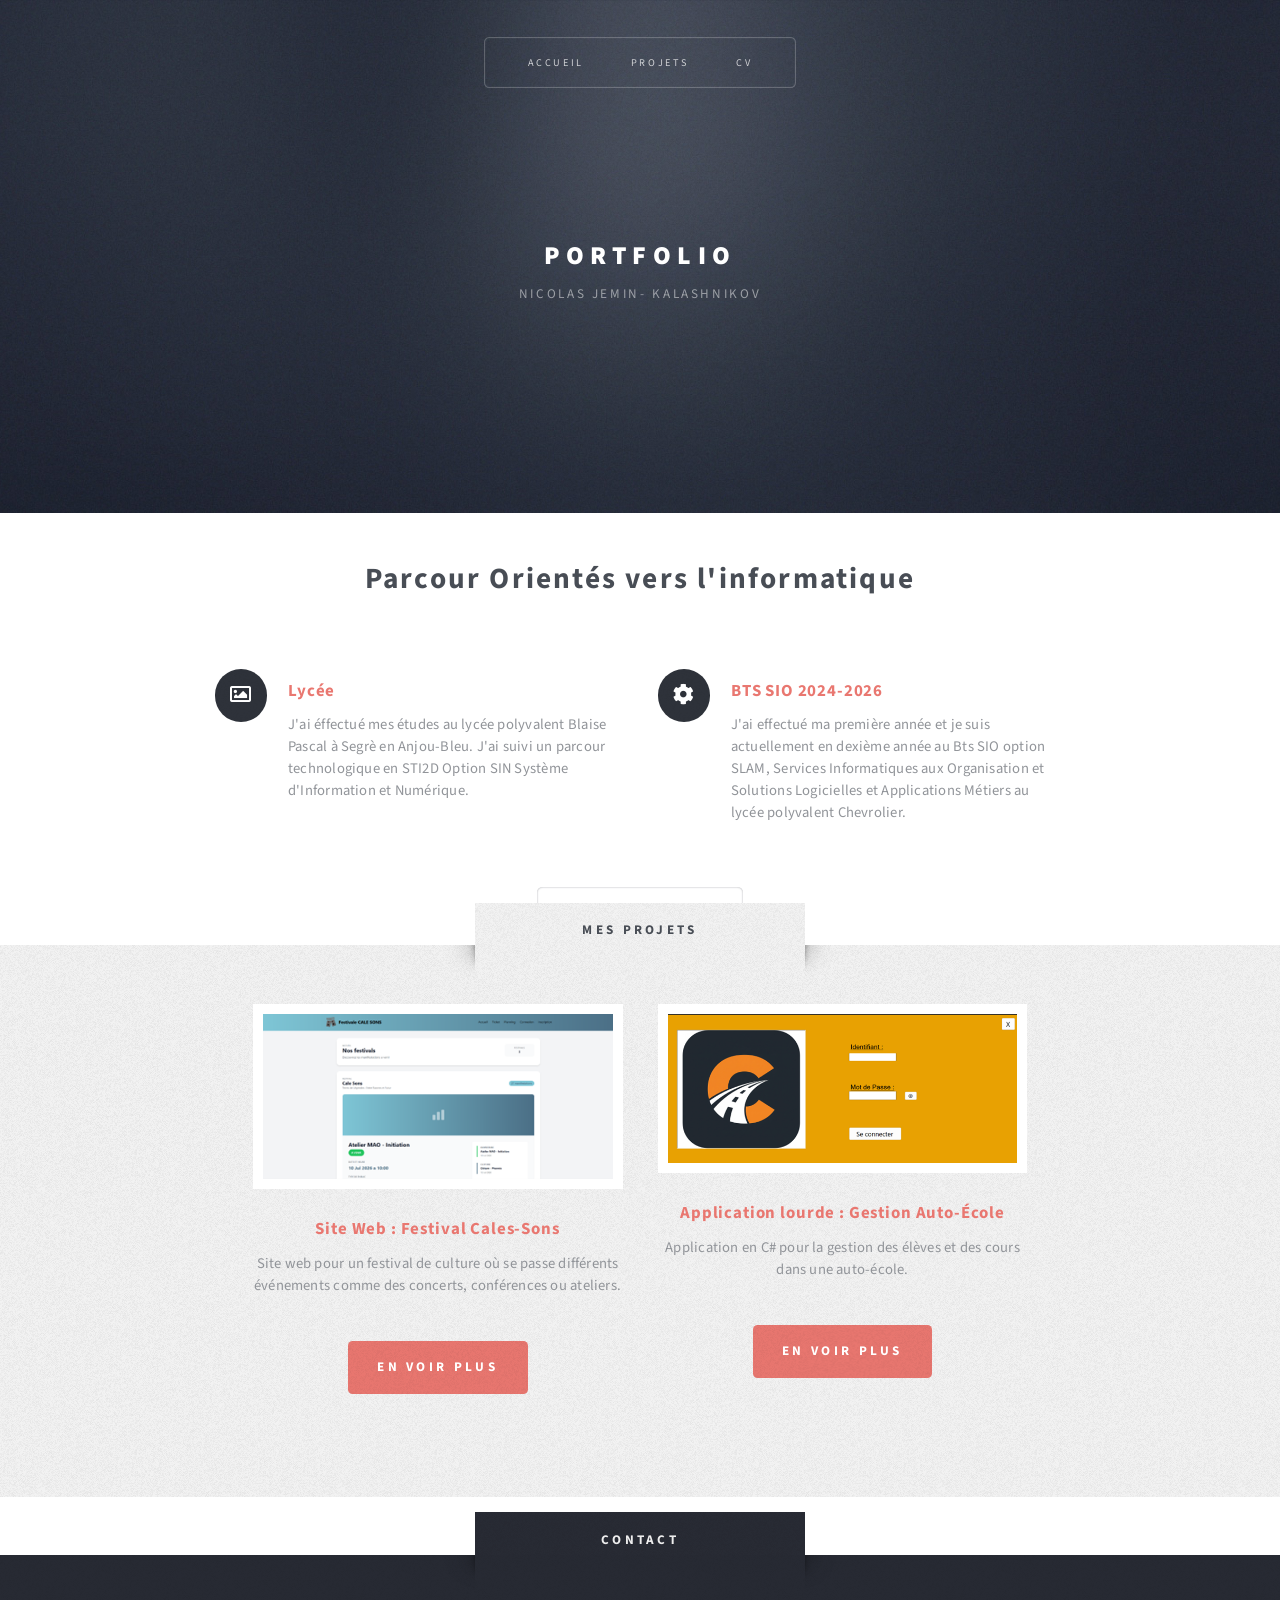
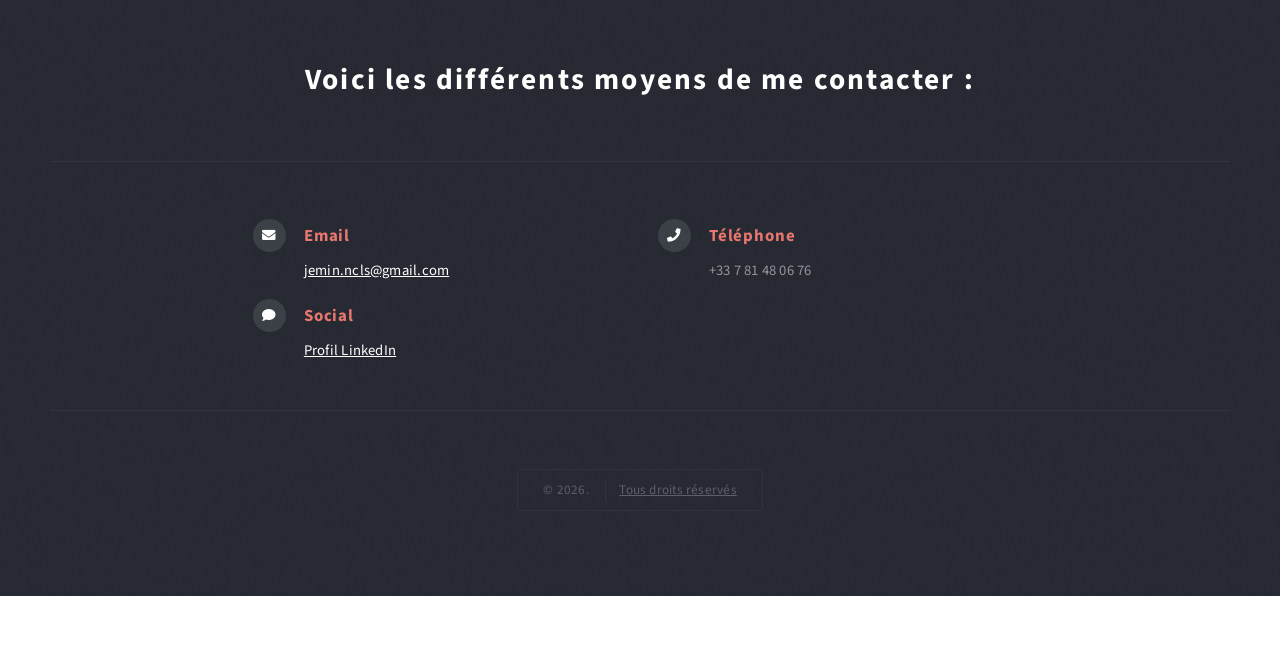
==== commit 89ece4aa: "patch 1" ====
--- a/index.html
+++ b/index.html
@@ -40,7 +40,7 @@
 					<!-- FEATURES - Grille de 6 fonctionnalités en 2 colonnes -->
 							<section id="features">
 								<header class="style1">
-									<h2>Parcour Orientés l'informatique</h2>
+									<h2>Parcour Orientés vers l'informatique</h2>
 								</header>
 								<div class="feature-list">
 									<div class="row">
